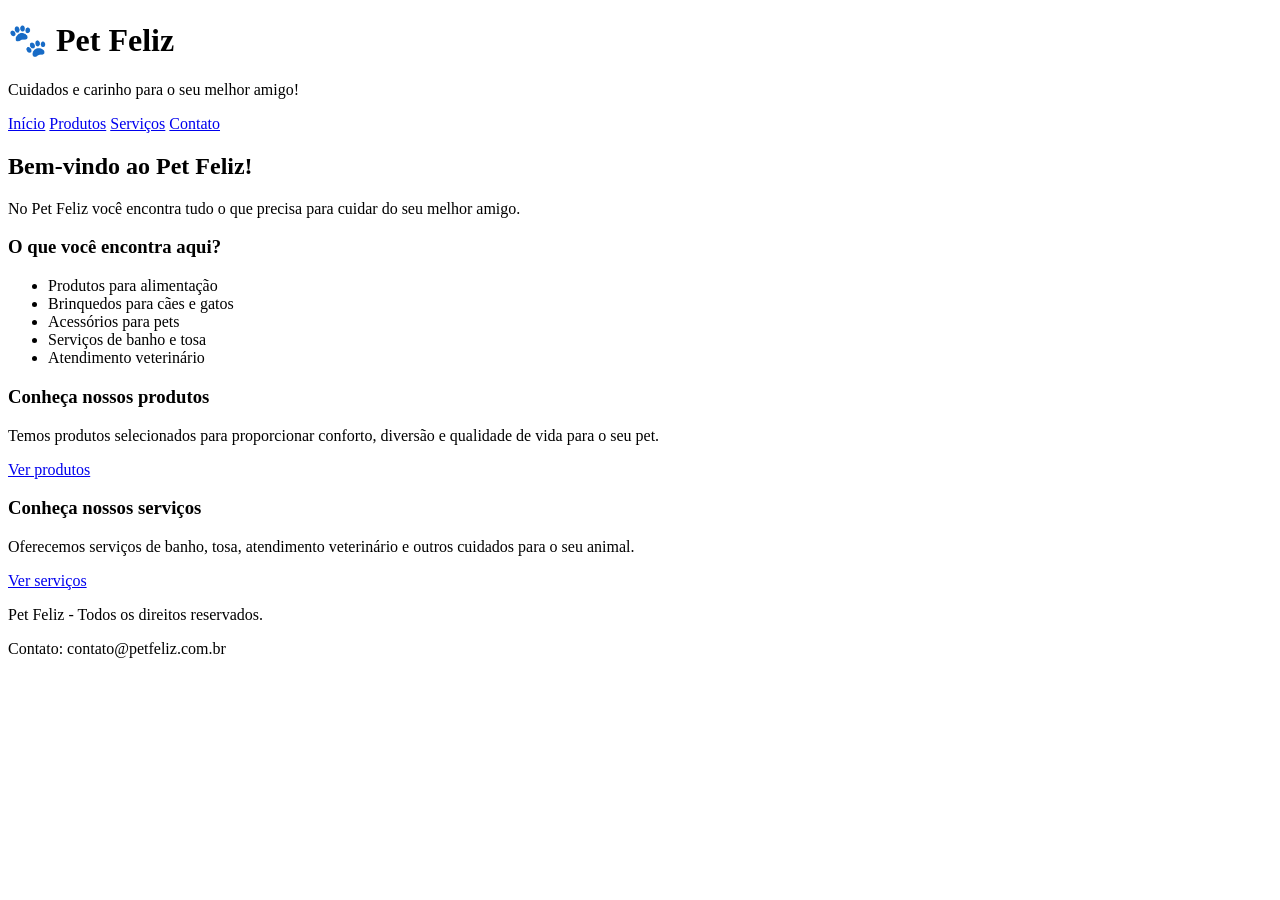
==== index.html @ 8350c661 "Primeira versão do projeto Petshop" ====
<!DOCTYPE html>
<html lang="pt-BR">

<head>
    <meta charset="UTF-8">
    <title>Pet Feliz - Petshop</title>
</head>

<body>

    <header>
        <h1>🐾 Pet Feliz</h1>
        <p>Cuidados e carinho para o seu melhor amigo!</p>

        <nav>
            <a href="index.html">Início</a>
            <a href="produtos.html">Produtos</a>
            <a href="servicos.html">Serviços</a>
            <a href="contato.html">Contato</a>
        </nav>
    </header>

    <main>

        <main>

    <h2>Bem-vindo ao Pet Feliz!</h2>

    <p>
        No Pet Feliz você encontra tudo o que precisa para cuidar
        do seu melhor amigo.
    </p>

    <h3>O que você encontra aqui?</h3>

    <ul>
        <li>Produtos para alimentação</li>
        <li>Brinquedos para cães e gatos</li>
        <li>Acessórios para pets</li>
        <li>Serviços de banho e tosa</li>
        <li>Atendimento veterinário</li>
    </ul>

    <h3>Conheça nossos produtos</h3>

    <p>
        Temos produtos selecionados para proporcionar conforto,
        diversão e qualidade de vida para o seu pet.
    </p>

    <a href="produtos.html">Ver produtos</a>

    <h3>Conheça nossos serviços</h3>

    <p>
        Oferecemos serviços de banho, tosa, atendimento veterinário
        e outros cuidados para o seu animal.
    </p>

    <a href="servicos.html">Ver serviços</a>

</main>
       
    </main>

    <footer>
        <p>Pet Feliz - Todos os direitos reservados.</p>
        <p>Contato: contato@petfeliz.com.br</p>
    </footer>

</body>

</html>
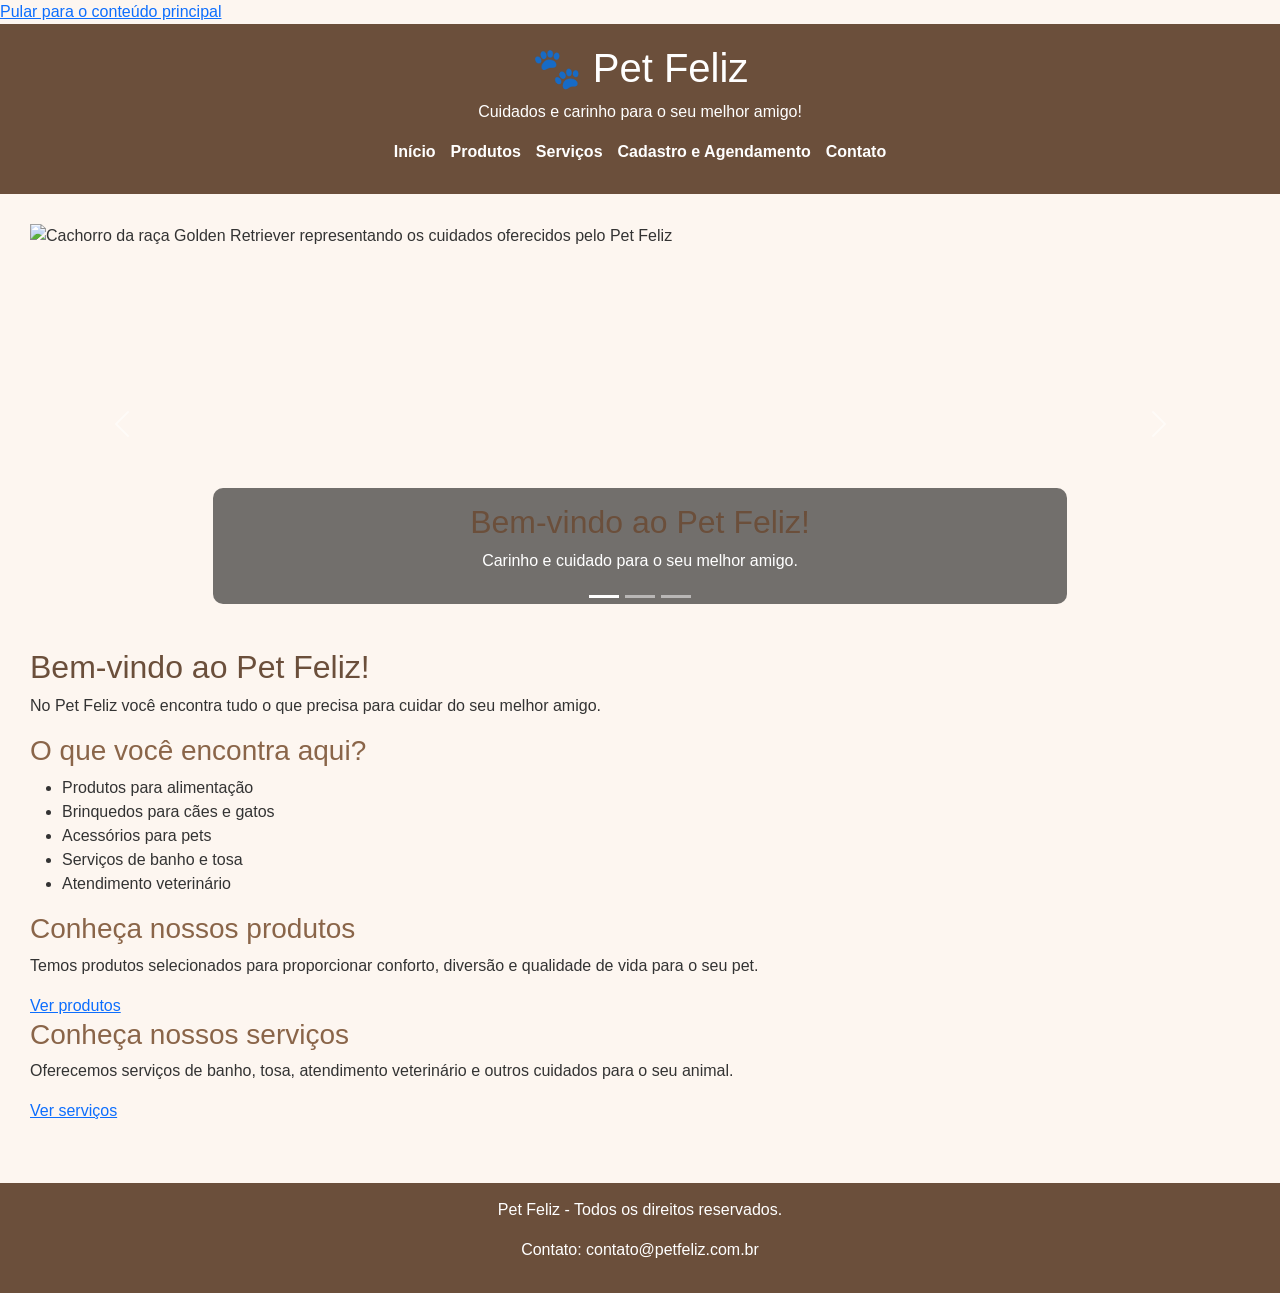
==== commit db07fca0: "Implementar fase 2 do projeto Pet Feliz" ====
--- a/index.html
+++ b/index.html
@@ -3,71 +3,234 @@
 
 <head>
     <meta charset="UTF-8">
+    <meta name="viewport" content="width=device-width, initial-scale=1.0">
+
     <title>Pet Feliz - Petshop</title>
+
+    <!-- Bootstrap -->
+    <link
+        href="https://cdn.jsdelivr.net/npm/bootstrap@5.3.8/dist/css/bootstrap.min.css"
+        rel="stylesheet">
+
+    <!-- CSS personalizado -->
+    <link rel="stylesheet" href="style.css">
 </head>
 
 <body>
 
+    <!-- Recurso de acessibilidade -->
+    <a href="#conteudo-principal" class="skip-link">
+        Pular para o conteúdo principal
+    </a>
+
+    <!-- Cabeçalho -->
     <header>
         <h1>🐾 Pet Feliz</h1>
         <p>Cuidados e carinho para o seu melhor amigo!</p>
 
+        <!-- Menu de navegação -->
         <nav>
             <a href="index.html">Início</a>
             <a href="produtos.html">Produtos</a>
             <a href="servicos.html">Serviços</a>
+            <a href="cadastro.html">Cadastro e Agendamento</a>
             <a href="contato.html">Contato</a>
         </nav>
     </header>
 
-    <main>
-
-        <main>
-
-    <h2>Bem-vindo ao Pet Feliz!</h2>
-
-    <p>
-        No Pet Feliz você encontra tudo o que precisa para cuidar
-        do seu melhor amigo.
-    </p>
-
-    <h3>O que você encontra aqui?</h3>
-
-    <ul>
-        <li>Produtos para alimentação</li>
-        <li>Brinquedos para cães e gatos</li>
-        <li>Acessórios para pets</li>
-        <li>Serviços de banho e tosa</li>
-        <li>Atendimento veterinário</li>
-    </ul>
-
-    <h3>Conheça nossos produtos</h3>
-
-    <p>
-        Temos produtos selecionados para proporcionar conforto,
-        diversão e qualidade de vida para o seu pet.
-    </p>
-
-    <a href="produtos.html">Ver produtos</a>
-
-    <h3>Conheça nossos serviços</h3>
-
-    <p>
-        Oferecemos serviços de banho, tosa, atendimento veterinário
-        e outros cuidados para o seu animal.
-    </p>
-
-    <a href="servicos.html">Ver serviços</a>
-
-</main>
-       
+    <!-- Conteúdo principal -->
+    <main id="conteudo-principal">
+
+        <!-- Carrossel de destaques -->
+        <div id="carouselPetFeliz"
+            class="carousel slide mb-4"
+            data-bs-ride="carousel">
+
+            <!-- Indicadores -->
+            <div class="carousel-indicators">
+
+                <button
+                    type="button"
+                    data-bs-target="#carouselPetFeliz"
+                    data-bs-slide-to="0"
+                    class="active"
+                    aria-current="true"
+                    aria-label="Slide 1">
+                </button>
+
+                <button
+                    type="button"
+                    data-bs-target="#carouselPetFeliz"
+                    data-bs-slide-to="1"
+                    aria-label="Slide 2">
+                </button>
+
+                <button
+                    type="button"
+                    data-bs-target="#carouselPetFeliz"
+                    data-bs-slide-to="2"
+                    aria-label="Slide 3">
+                </button>
+
+            </div>
+
+            <!-- Slides -->
+            <div class="carousel-inner">
+
+                <!-- Slide 1 -->
+                <div class="carousel-item active">
+
+                    <img
+                        src="https://images.unsplash.com/photo-1552053831-71594a27632d?auto=format&fit=crop&w=1200&q=80"
+                        class="d-block w-100"
+                        alt="Cachorro da raça Golden Retriever representando os cuidados oferecidos pelo Pet Feliz">
+
+                    <div class="carousel-caption d-none d-md-block">
+                        <h2>Bem-vindo ao Pet Feliz!</h2>
+                        <p>Carinho e cuidado para o seu melhor amigo.</p>
+                    </div>
+
+                </div>
+
+                <!-- Slide 2 -->
+                <div class="carousel-item">
+
+                    <img
+                        src="https://images.unsplash.com/photo-1574158622682-e40e69881006?auto=format&fit=crop&w=1200&q=80"
+                        class="d-block w-100"
+                        alt="Gato representando os produtos disponíveis no Pet Feliz">
+
+                    <div class="carousel-caption d-none d-md-block">
+                        <h2>Produtos para seu pet</h2>
+                        <p>Alimentação, brinquedos e acessórios.</p>
+                    </div>
+
+                </div>
+
+                <!-- Slide 3 -->
+                <div class="carousel-item">
+
+                    <img
+                        src="https://images.unsplash.com/photo-1516734212186-a967f81ad0d7?auto=format&fit=crop&w=1200&q=80"
+                        class="d-block w-100"
+                        alt="Cachorro sendo cuidado representando os serviços de banho e tosa">
+
+                    <div class="carousel-caption d-none d-md-block">
+                        <h2>Banho e Tosa</h2>
+                        <p>Agende um horário para cuidar do seu pet.</p>
+                    </div>
+
+                </div>
+
+            </div>
+
+            <!-- Botão anterior -->
+            <button
+                class="carousel-control-prev"
+                type="button"
+                data-bs-target="#carouselPetFeliz"
+                data-bs-slide="prev">
+
+                <span
+                    class="carousel-control-prev-icon"
+                    aria-hidden="true">
+                </span>
+
+                <span class="visually-hidden">
+                    Anterior
+                </span>
+
+            </button>
+
+            <!-- Botão próximo -->
+            <button
+                class="carousel-control-next"
+                type="button"
+                data-bs-target="#carouselPetFeliz"
+                data-bs-slide="next">
+
+                <span
+                    class="carousel-control-next-icon"
+                    aria-hidden="true">
+                </span>
+
+                <span class="visually-hidden">
+                    Próximo
+                </span>
+
+            </button>
+
+        </div>
+
+        <!-- Apresentação -->
+        <section>
+
+            <h2>Bem-vindo ao Pet Feliz!</h2>
+
+            <p>
+                No Pet Feliz você encontra tudo o que precisa
+                para cuidar do seu melhor amigo.
+            </p>
+
+            <h3>O que você encontra aqui?</h3>
+
+            <ul>
+                <li>Produtos para alimentação</li>
+                <li>Brinquedos para cães e gatos</li>
+                <li>Acessórios para pets</li>
+                <li>Serviços de banho e tosa</li>
+                <li>Atendimento veterinário</li>
+            </ul>
+
+        </section>
+
+        <!-- Produtos -->
+        <section>
+
+            <h3>Conheça nossos produtos</h3>
+
+            <p>
+                Temos produtos selecionados para proporcionar
+                conforto, diversão e qualidade de vida
+                para o seu pet.
+            </p>
+
+            <a href="produtos.html">
+                Ver produtos
+            </a>
+
+        </section>
+
+        <!-- Serviços -->
+        <section>
+
+            <h3>Conheça nossos serviços</h3>
+
+            <p>
+                Oferecemos serviços de banho, tosa,
+                atendimento veterinário e outros cuidados
+                para o seu animal.
+            </p>
+
+            <a href="servicos.html">
+                Ver serviços
+            </a>
+
+        </section>
+
     </main>
 
+    <!-- Rodapé -->
     <footer>
         <p>Pet Feliz - Todos os direitos reservados.</p>
         <p>Contato: contato@petfeliz.com.br</p>
     </footer>
 
+    <!-- JavaScript do Bootstrap -->
+    <script
+        src="https://cdn.jsdelivr.net/npm/bootstrap@5.3.8/dist/js/bootstrap.bundle.min.js">
+    </script>
+
 </body>
 
 </html>
--- a/style.css
+++ b/style.css
@@ -0,0 +1,83 @@
+/* Estilo geral da página */
+body {
+    font-family: Arial, sans-serif;
+    margin: 0;
+    background-color: #fdf6f0;
+    color: #333333;
+}
+
+/* Cabeçalho */
+header {
+    background-color: #6b4f3b;
+    color: white;
+    padding: 20px;
+    text-align: center;
+    position: relative;
+    z-index: 10;
+}
+
+/* Menu de navegação */
+nav {
+    margin-top: 15px;
+    display: flex;
+    justify-content: center;
+    align-items: center;
+    flex-wrap: wrap;
+    gap: 15px;
+    padding-bottom: 10px;
+}
+
+/* Links do menu */
+nav a {
+    color: white;
+    text-decoration: none;
+    font-weight: bold;
+    display: inline-block;
+}
+
+/* Efeito ao passar o mouse */
+nav a:hover {
+    text-decoration: underline;
+}
+
+/* Conteúdo principal */
+main {
+    padding: 30px;
+}
+
+/* Títulos */
+h2 {
+    color: #6b4f3b;
+}
+
+h3 {
+    color: #8a6549;
+}
+
+/* Rodapé */
+footer {
+    background-color: #6b4f3b;
+    color: white;
+    text-align: center;
+    padding: 15px;
+    margin-top: 30px;
+}
+
+/* Carrossel da página inicial */
+.carousel-item img {
+    height: 400px;
+    object-fit: cover;
+}
+
+/* Texto sobre as imagens do carrossel */
+.carousel-caption {
+    background-color: rgba(0, 0, 0, 0.55);
+    border-radius: 10px;
+    padding: 15px;
+}
+
+/* Imagens dos produtos */
+.produto-img {
+    height: 250px;
+    object-fit: cover;
+}
